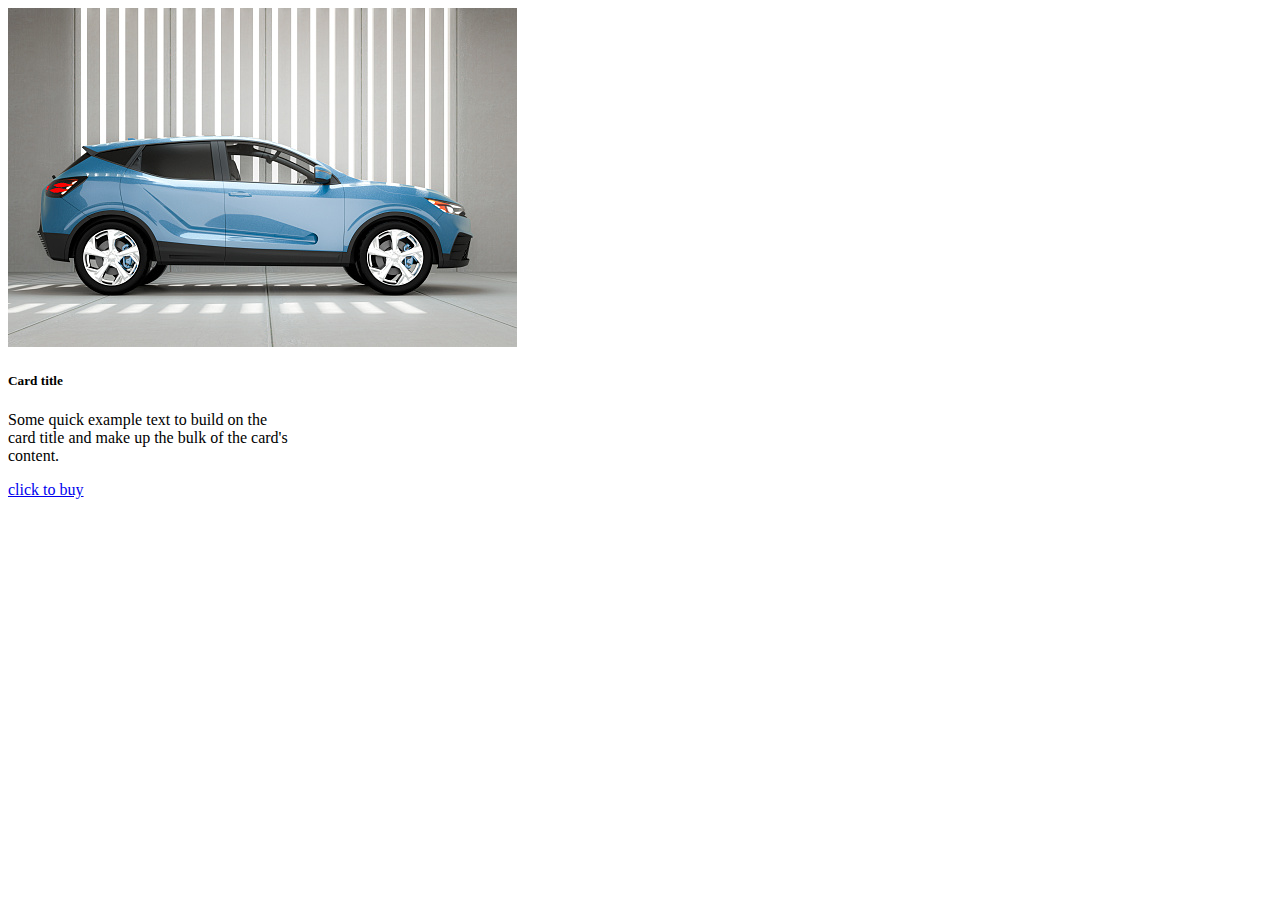
==== contact-us.html @ 298eaaff "edited html files" ====
<!DOCTYPE html>
<html lang="en">
<head>
    <meta charset="UTF-8">
    <meta http-equiv="X-UA-Compatible" content="IE=edge">
    <meta name="viewport" content="width=device-width, initial-scale=1.0">
    <link href="https://cdn.jsdelivr.net/npm/bootstrap@5.0.2/dist/css/bootstrap.min.css" rel="stylesheet" integrity="sha384-EVSTQN3/azprG1Anm3QDgpJLIm9Nao0Yz1ztcQTwFspd3yD65VohhpuuCOmLASjC" crossorigin="anonymous">
<script src="https://cdn.jsdelivr.net/npm/bootstrap@5.0.2/dist/js/bootstrap.bundle.min.js" integrity="sha384-MrcW6ZMFYlzcLA8Nl+NtUVF0sA7MsXsP1UyJoMp4YLEuNSfAP+JcXn/tWtIaxVXM" crossorigin="anonymous"></script>

    <!-- <link rel="stylesheet" href="style.css"> -->
    <title>CarMart</title>
</head>
<body>

    <!-- navbar -->
       
    <!-- <nav class="navbar navbar-expand-lg bg-dark navbar-dark py-3 fixed-top">
        <div class="container">
          <a href="#" class="navbar-brand">OpenSchool Bootcamp</a>
  
          <button
            class="navbar-toggler"
            type="button"
            data-bs-toggle="collapse"
            data-bs-target="#navmenu">
            <span class="navbar-toggler-icon"></span>
          </button>
  
          <div class="collapse navbar-collapse" id="navmenu">
            <ul class="navbar-nav ms-auto">
              <li class="nav-item">
                <a href="#" class="nav-link">Home</a>
              </li>
              <li class="nav-item">
                <a href="garage.html" class="nav-link">Garage</a>
              </li>
              
              <li class="nav-item">
                  <a href="contact-us.html" class="nav-link">Contact Us</a>
                </li>
            </ul>
          </div>
        </div>
      </nav> -->


      <!------------ content---------------- -->
      <div class="card" style="width: 18rem;">
        <img src="./assets/img/index.jpg" class="card-img-top" alt="...">
        <div class="card-body">
          <h5 class="card-title">Card title</h5>
          <p class="card-text">Some quick example text to build on the card title and make up the bulk of the card's content.</p>
          <a href="#" class="btn btn-primary">click to buy</a>
        </div>
      </div>


    <!-- footer -->
    <!-- <footer class="p-5 bg-dark text-white text-center  fixed-bottom">
        <div class="container">
          <p class="lead">Copyright &copy; 2021 CarMart</p>
  
          <a href="#" class="position-absolute bottom-0 end-0 p-5">
            <i class="bi bi-arrow-up-circle h1"></i>
          </a>
        </div>
      </footer> -->
  
     
      <script
        src="https://cdn.jsdelivr.net/npm/bootstrap@5.0.1/dist/js/bootstrap.bundle.min.js"
        integrity="sha384-gtEjrD/SeCtmISkJkNUaaKMoLD0//ElJ19smozuHV6z3Iehds+3Ulb9Bn9Plx0x4"
        crossorigin="anonymous"></script>
   
</body>
<script src="script.js"></script>
</html>
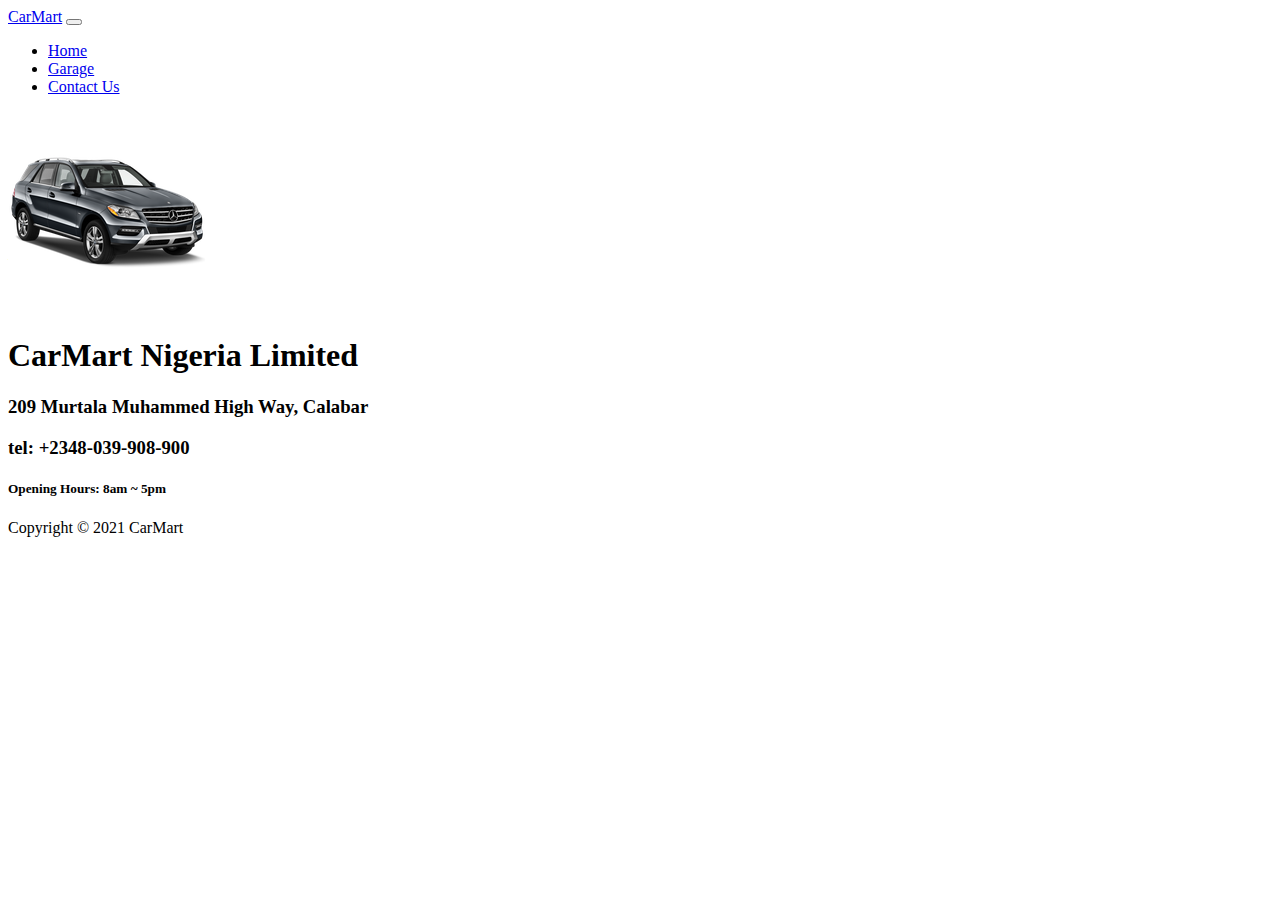
==== commit f2117141: "edited html files" ====
--- a/contact-us.html
+++ b/contact-us.html
@@ -14,9 +14,9 @@
 
     <!-- navbar -->
        
-    <!-- <nav class="navbar navbar-expand-lg bg-dark navbar-dark py-3 fixed-top">
+    <nav class="navbar navbar-expand-lg bg-dark navbar-dark py-3 fixed-top p-5 mb-10">
         <div class="container">
-          <a href="#" class="navbar-brand">OpenSchool Bootcamp</a>
+          <a href="#" class="navbar-brand fs-3 fw-bold">CarMart</a>
   
           <button
             class="navbar-toggler"
@@ -29,34 +29,33 @@
           <div class="collapse navbar-collapse" id="navmenu">
             <ul class="navbar-nav ms-auto">
               <li class="nav-item">
-                <a href="#" class="nav-link">Home</a>
+                <a href="index.html" class="nav-link">Home</a>
               </li>
               <li class="nav-item">
                 <a href="garage.html" class="nav-link">Garage</a>
               </li>
               
               <li class="nav-item">
-                  <a href="contact-us.html" class="nav-link">Contact Us</a>
+                  <a href="#" class="nav-link active">Contact Us</a>
                 </li>
             </ul>
           </div>
         </div>
-      </nav> -->
+      </nav>
 
 
       <!------------ content---------------- -->
-      <div class="card" style="width: 18rem;">
-        <img src="./assets/img/index.jpg" class="card-img-top" alt="...">
-        <div class="card-body">
-          <h5 class="card-title">Card title</h5>
-          <p class="card-text">Some quick example text to build on the card title and make up the bulk of the card's content.</p>
-          <a href="#" class="btn btn-primary">click to buy</a>
-        </div>
+      <div class="container pt-5 mt-5">
+          <img src="/assets/carmart.png" alt="">
+          <h1 class="text-center">CarMart Nigeria Limited</h1>
+          <h3 class="text-center"> <b>209</b> Murtala Muhammed High Way, Calabar</h3>
+          <h3 class="text-center"> tel: <b>+2348-039-908-900</b></h3>
+          <h5 class="text-center"> Opening Hours: <b>8am ~ 5pm</b></h5>
       </div>
 
 
     <!-- footer -->
-    <!-- <footer class="p-5 bg-dark text-white text-center  fixed-bottom">
+    <footer class="p-2 bg-dark text-white text-center  fixed-bottom">
         <div class="container">
           <p class="lead">Copyright &copy; 2021 CarMart</p>
   
@@ -64,7 +63,7 @@
             <i class="bi bi-arrow-up-circle h1"></i>
           </a>
         </div>
-      </footer> -->
+      </footer>
   
      
       <script
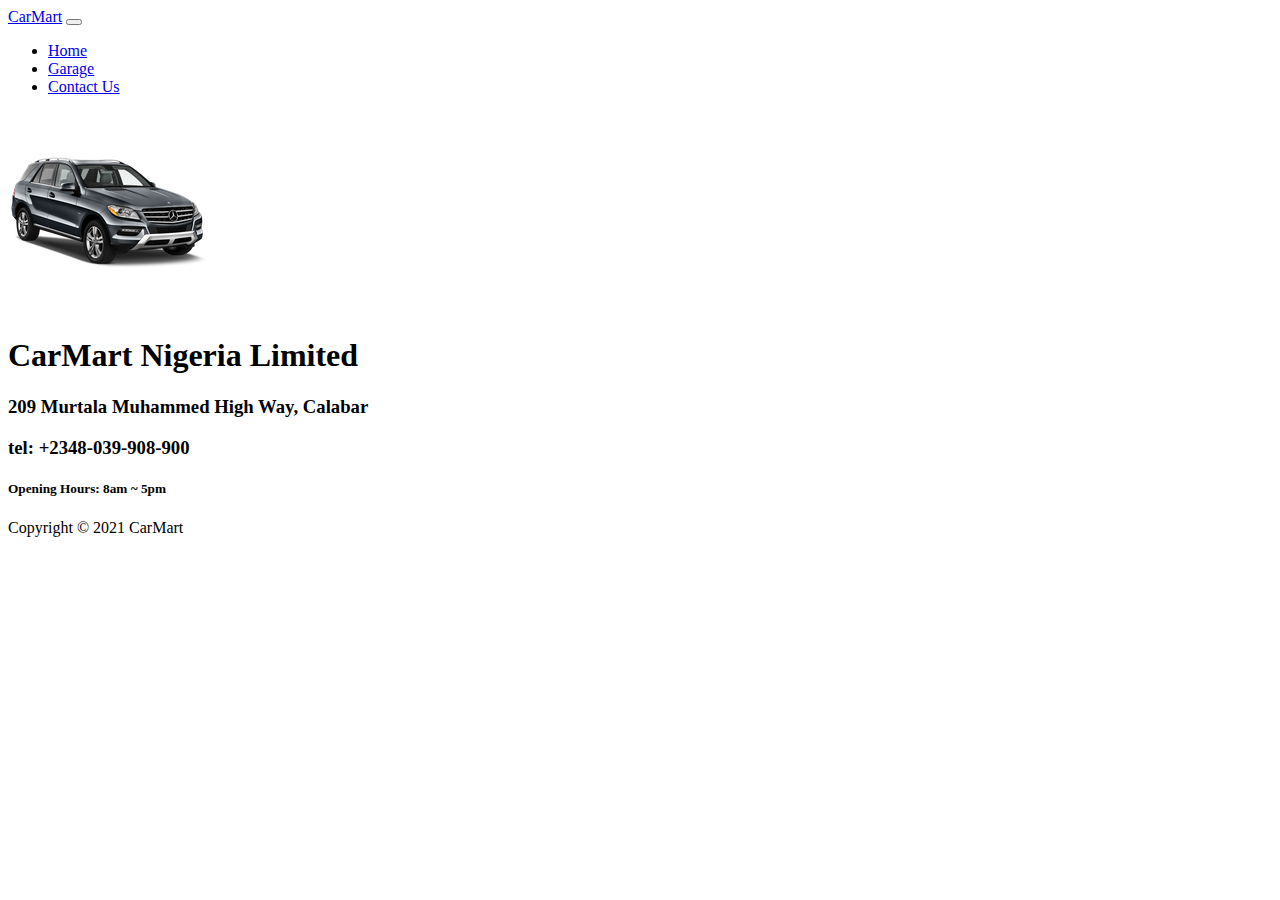
==== commit 5bb878fe: "edited html and css files" ====
--- a/contact-us.html
+++ b/contact-us.html
@@ -46,7 +46,7 @@
 
       <!------------ content---------------- -->
       <div class="container pt-5 mt-5">
-          <img src="/assets/carmart.png" alt="">
+          <img src="assets/carmart.png" alt="">
           <h1 class="text-center">CarMart Nigeria Limited</h1>
           <h3 class="text-center"> <b>209</b> Murtala Muhammed High Way, Calabar</h3>
           <h3 class="text-center"> tel: <b>+2348-039-908-900</b></h3>
